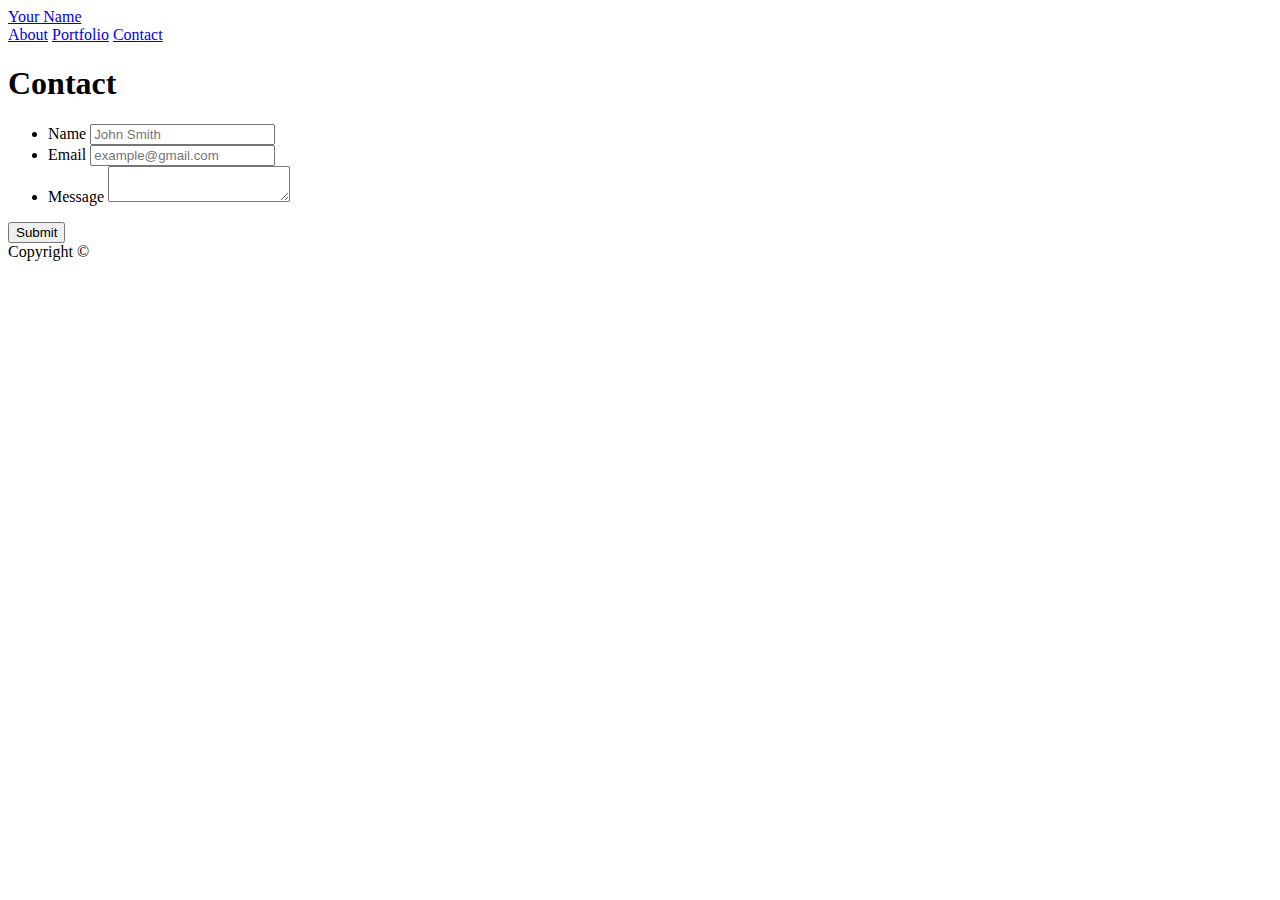
==== contact.html @ 6c6fe230 "added contact index and portfolio along with css files" ====
<!doctype html>
<html lang="en-us">

<head>
  <meta charset="UTF-8">
  <title>Contact | Your Name</title>
  <link rel="stylesheet" type="text/css" href="css/style.css">
</head>

<body>

  <header id="masthead">
    <div class="container">
      <a href="index.html" id="logo">Your Name</a>
      <nav>
        <a href="index.html">About</a>
        <a href="portfolio.html">Portfolio</a>
        <a href="contact.html">Contact</a>
      </nav>
    </div>
  </header>

  <div id="main-container" class="container">
    <section class="main-section">
      <h1>Contact</h1>

      <form id="contact-form">
        <ul>
          <li>
            <label for="name">Name</label>
            <input type="text" id="name" name="name" placeholder="John Smith" required="required">
          </li>
          <li>
            <label for="email">Email</label>
            <input type="email" id="email" name="email" placeholder="example@gmail.com" required="required">
          </li>
          <li>
            <label for="message">Message</label>
            <textarea id="message" name="message" required="required"></textarea>
          </li>
        </ul>
        <input type="submit">
      </form>

    </section>

  </div>

  <footer>
    <div class="container">
      Copyright &copy;
    </div>
  </footer>
</body>

</html>
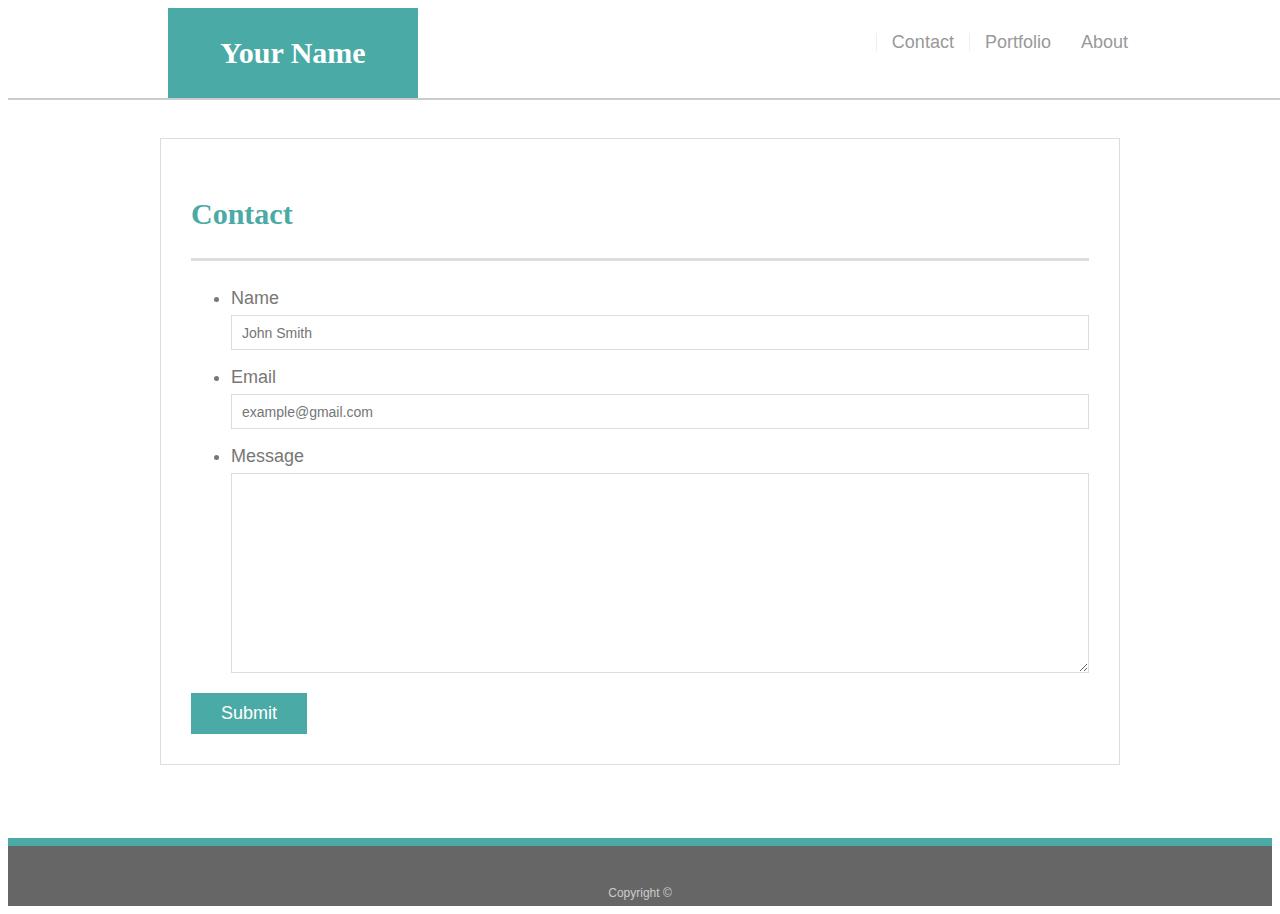
==== commit 33985482: "updated all the files in the repo to use media-queries. MVP" ====
--- a/contact.html
+++ b/contact.html
@@ -4,7 +4,8 @@
 <head>
   <meta charset="UTF-8">
   <title>Contact | Your Name</title>
-  <link rel="stylesheet" type="text/css" href="css/style.css">
+  <link rel="stylesheet" type="text/css" href="style.css">
+  <meta name="viewport" content="width=device-width, initial-scale=1.0">
 </head>
 
 <body>
--- a/style.css
+++ b/style.css
@@ -0,0 +1,287 @@
+body {
+  font-family: Arial, "Helvetica Neue", Helvetica, sans-serif;
+  font-size: 18px;
+  line-height: 34px;
+  color: #777777;
+  background: url("../images/concrete_seamless.png");
+}
+
+* {
+  box-sizing: border-box;
+}
+
+/* general */
+
+.container {
+  width: 100%;
+  max-width: 960px;
+  margin: 0 auto;
+  clear: both;
+}
+
+h1,
+h2,
+h3,
+p {
+  margin-bottom: 20px;
+}
+
+p:last-child {
+  margin-bottom: 0;
+}
+
+h1,
+h2,
+h3 {
+  font-family: Georgia, Times, "Times New Roman", serif;
+  font-weight: 700;
+  color: #4aaaa5;
+}
+
+h1 {
+  padding-bottom: 20px;
+  font-size: 30px;
+  line-height: 49px;
+  border-bottom: 3px solid #dddddd;
+}
+
+h2,
+h3 {
+  font-size: 22px;
+}
+
+/* header */
+
+#masthead {
+  position: fixed;
+  z-index: 99;
+  width: 100%;
+  margin: 0 0 30px;
+  overflow: auto;
+  color: #ffffff;
+  background: #ffffff;
+  border-bottom: 2px solid #cccccc;
+}
+
+#logo {
+  float: left;
+  width: 250px;
+  height: 90px;
+  font-family: Georgia, Times, "Times New Roman", serif;
+  font-size: 30px;
+  font-weight: 700;
+  line-height: 90px;
+  color: #ffffff;
+  text-align: center;
+  text-decoration: none;
+  background: #4aaaa5;
+}
+
+nav {
+  float: right;
+  margin-top: 25px;
+}
+
+nav a {
+  float: right;
+  padding-left: 15px;
+  margin-left: 15px;
+  line-height: 18px;
+  color: #999;
+  text-decoration: none;
+  border-left: 1px solid #efefef;
+}
+
+nav a:first-child {
+  border-left: 0 none;
+}
+
+/* footer */
+
+footer {
+  padding: 30px 0;
+  clear: both;
+  font-size: 12px;
+  color: #ffffff;
+  color: #cccccc;
+  text-align: center;
+  background: #666666;
+  border-top: 8px solid #4aaaa5;
+  height: 50px;
+}
+
+h3, h2 {
+  padding-bottom: 20px;
+  margin-bottom: 15px;
+  line-height: 22px;
+  border-bottom: 2px solid #eeeeee;
+}
+
+/* main */
+
+#main-container {
+  padding-top: 130px;
+  min-height: calc(100vh - 70px);
+}
+
+.main-section {
+  float: left;
+  width: 100%;
+  max-width: 960px;
+  padding: 30px;
+  margin: 0 0 40px;
+  background: #ffffff;
+  border: 1px solid #dddddd;
+}
+
+/* portfolio page */
+
+.work {
+  position: relative;
+  float: left;
+  width: 274px;
+  margin: 20px 0 25px;
+  overflow: auto;
+}
+
+.work:nth-child(even) {
+  margin-right: 40px;
+}
+
+.work img {
+  width: 100%;
+  border: 0 none;
+  opacity: 0.8;
+}
+
+.work h3 {
+  position: absolute;
+  bottom: 20px;
+  width: 100%;
+  padding: 15px;
+  margin-bottom: 0;
+  font-weight: 300;
+  line-height: 30px;
+  color: #ffffff;
+  text-align: center;
+  background: #4aaaa5;
+  border-bottom: 0;
+}
+
+.auth-image {
+  float: left;
+  width: 200px;
+  height: auto;
+  margin-top: 10px;
+  margin-right: 25px;
+}
+
+/* contact page */
+
+#contact-form ul {
+  margin-bottom: 20px;
+}
+
+#contact-form li {
+  margin-bottom: 10px;
+}
+
+label,
+input[type=text],
+input[type=email],
+textarea {
+  display: block;
+  width: 100%;
+}
+
+input[type=text],
+input[type=email],
+textarea {
+  height: 35px;
+  padding: 0 10px;
+  font-size: 14px;
+  border: 1px solid #dddddd;
+}
+
+textarea {
+  height: 200px;
+}
+
+input[type=submit] {
+  padding: 10px 30px;
+  font-size: 18px;
+  color: #ffffff;
+  cursor: pointer;
+  background: #4aaaa5;
+  border: 0 none;
+}
+
+// I am not to sure where I keep going wrong where I can't get the words everything to show centered on the nav bar.
+
+@media screen and (max-width: 640px){
+  #masthead {
+    position: static;
+    background: #000;
+    z-index: 99;
+    width: 100%;
+    margin: 0 0 30px;
+    overflow: auto;
+    border-bottom: 2px solid #cccccc;
+  }
+
+  nav a {
+    float: left;
+    margin-bottom: 15px;
+    border-left: 1px solid #efefef;
+    display: block;
+
+
+  }
+
+  #logo {
+    width: 100%;
+
+  }
+
+  #main-container{
+    width: 100%
+  }
+
+}
+
+@media screen and (max-width: 768px){
+
+  #logo {
+
+
+  }
+
+  #main-container{
+    width: 100%
+  }
+
+  nav a {
+    float: left;
+    display: block;
+    border-left: 1px solid #efefef;
+
+
+  }
+}
+
+@media screen and (max-width: 980px){
+
+  nav a {
+    float: left;
+    margin-right: 50px
+    border-left: 1px solid #efefef;
+
+  }
+
+  #main-container{
+
+    overflow: auto;
+  }
+
+
+}
